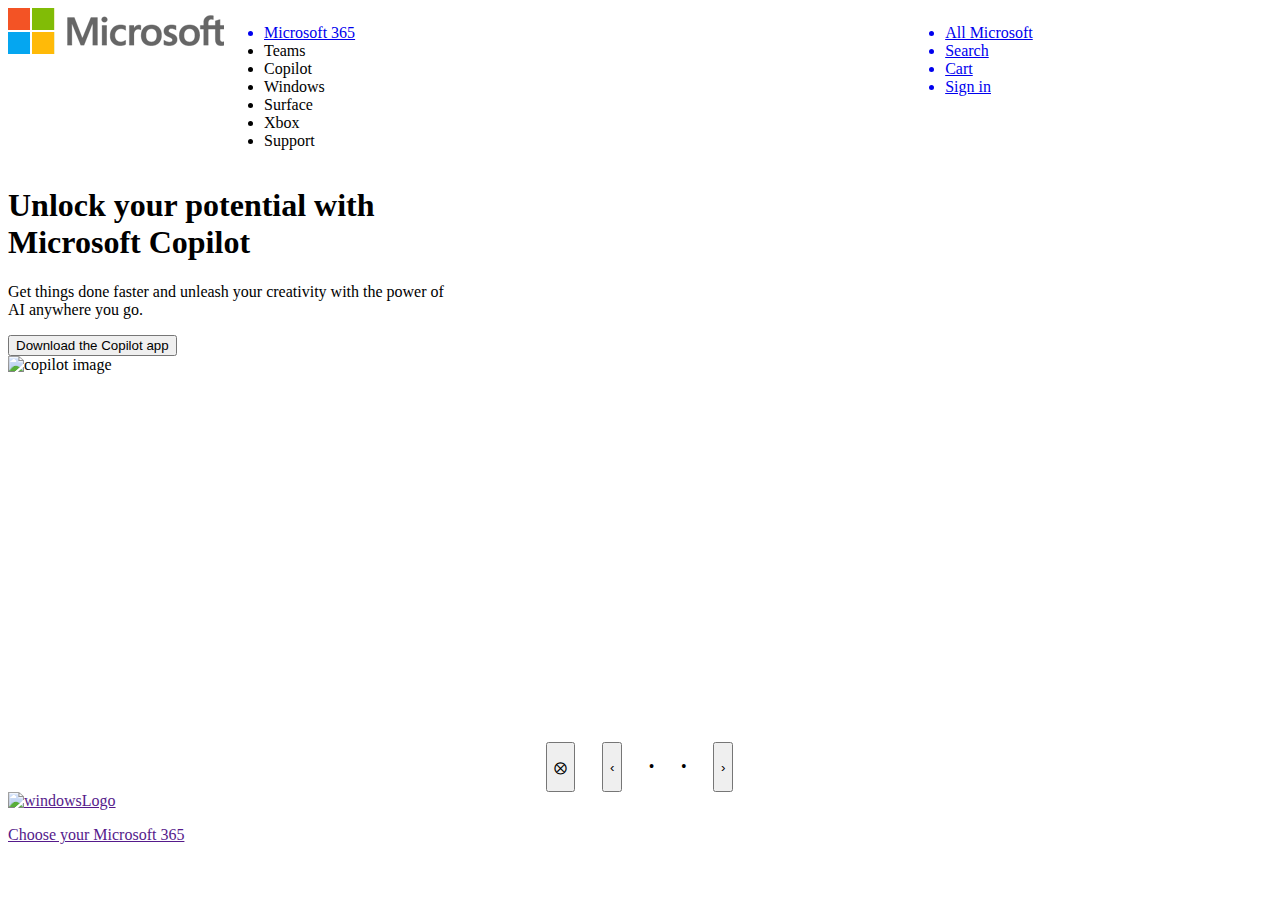
==== Task 4/index.html @ efb7b452 "Add files via upload" ====
<!DOCTYPE html>
<html lang="en">

<head>
    <meta charset="UTF-8">
    <meta name="viewport" content="width=device-width, initial-scale=1.0">
    <title>Microsoft - Cloud, Computer, Apps & Gaming</title>
    <link rel="SHORTCUT ICON" href="favicon.png" type="image/x-icon" />
    <script src="https://cdn.tailwindcss.com"></script>
</head>

<body style="overflow-x: hidden;">

    <!-- Navbar  -->

    <nav class="w-full p-2 content-evenly" style="display: grid; grid-template-columns: 0.15fr 0.30fr 0.35fr 0.20fr;">
        <a href="/"><img src="microsoftLogo.png" class="h-7 m-2 pl-16  pb-1" /></a>
        <ul class="flex text-sm ">
            <a href="/">
                <li class="mr-3 mt-3 hover:underline hover:decoration-solid hover:decoration-2">Microsoft 365</li>
            </a>
            <a href="/"></a>
            <li class="mr-3 mt-3 hover:underline hover:decoration-solid hover:decoration-2">Teams</li></a>
            <a href="/"></a>
            <li class="mr-3 mt-3 hover:underline hover:decoration-solid hover:decoration-2">Copilot</li></a>
            <a href="/"></a>
            <li class="mr-3 mt-3 hover:underline hover:decoration-solid hover:decoration-2">Windows</li></a>
            <a href="/"></a>
            <li class="mr-3 mt-3 hover:underline hover:decoration-solid hover:decoration-2">Surface</li></a>
            <a href="/"></a>
            <li class="mr-3 mt-3 hover:underline hover:decoration-solid hover:decoration-2">Xbox</li></a>
            <a href="/"></a>
            <li class="mr-3 mt-3 hover:underline hover:decoration-solid hover:decoration-2">Support</li></a>
        </ul>
        <p></p>
        <ul class=" flex text-sm content-right mr-2">
            <a href="/">
                <li class="mr-2 m-3 hover:underline hover:decoration-solid hover:decoration-2">All Microsoft</li>
            </a>
            <a href="/">
                <li class="mr-2 m-3 hover:underline hover:decoration-solid hover:decoration-2">Search</li>
            </a>
            <a href="/">
                <li class="mr-2 m-3 hover:underline hover:decoration-solid hover:decoration-2">Cart</li>
            </a>
            <a href="/">
                <li class=" mr-2 m-3 hover:underline hover:decoration-solid hover:decoration-2">Sign in</li>
            </a>
        </ul>
    </nav>
    <!-- Cassroll -->
    <section>
        <style>
            @keyframes slide {
                0% {
                    translate: 0vw;
                }

                50% {
                    translate: 100vw;
                }
            }
        </style>
        <section style="animation: slide 10s infinite; position: absolute; z-index: 90;">
            <section class="flex-col mt-32  ml-32 absolute p-1" style="max-width: 35vw;">
                <h1 class="text-4xl font-medium mb-4">Unlock your potential with Microsoft Copilot</h1>
                <p class="mb-4">Get things done faster and unleash your creativity with the power of AI anywhere you go.
                </p>
                <button class="bg-blue-600 pl-5 pr-5 text-white pt-2 pb-2 mt-1 font-medium">Download the Copilot
                    app</button>
            </section>
            <img style="width: 100vw;"
                src="https://cdn-dynmedia-1.microsoft.com/is/image/microsoftcorp/Highlight-MultiCanvas-Microsoft-Copilot-App-3screens:VP5-1920x600"
                alt="copilot image">
        </section>
        <section style="animation: slide 10s infinite ; 
        position: absolute;z-index: 99;">
            <section style="translate: -100vw;">
                <section class="flex-col mt-14  ml-16 p-16 absolute p-1 bg-white" style="max-width: 35vw;">
                    <h1 class="bg-yellow-500 w-fit p-3 pt-1 pb-1 m-3 ml-0 font-medium">New</h1>
                    <h1 class="text-4xl font-medium mb-4">Meet Surface Pro</h1>
                    <p class="mb-4">This laptop's unrivalled flexibility and AI features like Recall and Cocreator,
                        enable
                        you to do more than you ever imagined.
                    </p>
                    <button class="bg-blue-600 pl-5 pr-5 text-white pt-2 pb-2 mt-1 font-medium">Learn More </button>
                </section>
                <img style="width:100vw;"
                    src="https://cdn-dynmedia-1.microsoft.com/is/image/microsoftcorp/Highlight-Surface-Pro-AI-11Ed-Sapphire-MC001-3000x1682:VP5-1920x600">
            </section>
        </section>
    </section>
<!--Casroll buttons-->
<section style="margin-top: 64vh; display: flex;padding: 0vw 40vw 0vw 40vw;
justify-content: space-evenly;">
    <button class="text-2xl font-light mt-4 " >⨂</button>
    <button class="text-4xl font-light mt-1">‹</button>
    <p class="text-4xl font-light mt-3">•</p>
    <p class="text-4xl font-light mt-3">•</p>
    <button class="text-4xl font-light mt-1">›</button>
</section>
<!-- four icons -->
 <section class="flex">
    <section class=" p-10 bg-green-900 " >
        <a href=""><img style="height: 1cm;"
        src="https://cdn-dynmedia-1.microsoft.com/is/content/microsoftcorp/Link-List-Icons-Microsoft-365?wid=40&hei=40" alt="windowsLogo">
        <p class="text-l font-medium text-blue-800 underline">Choose your Microsoft 365</p></a>
    </section>
 </section>
</body>
</html>
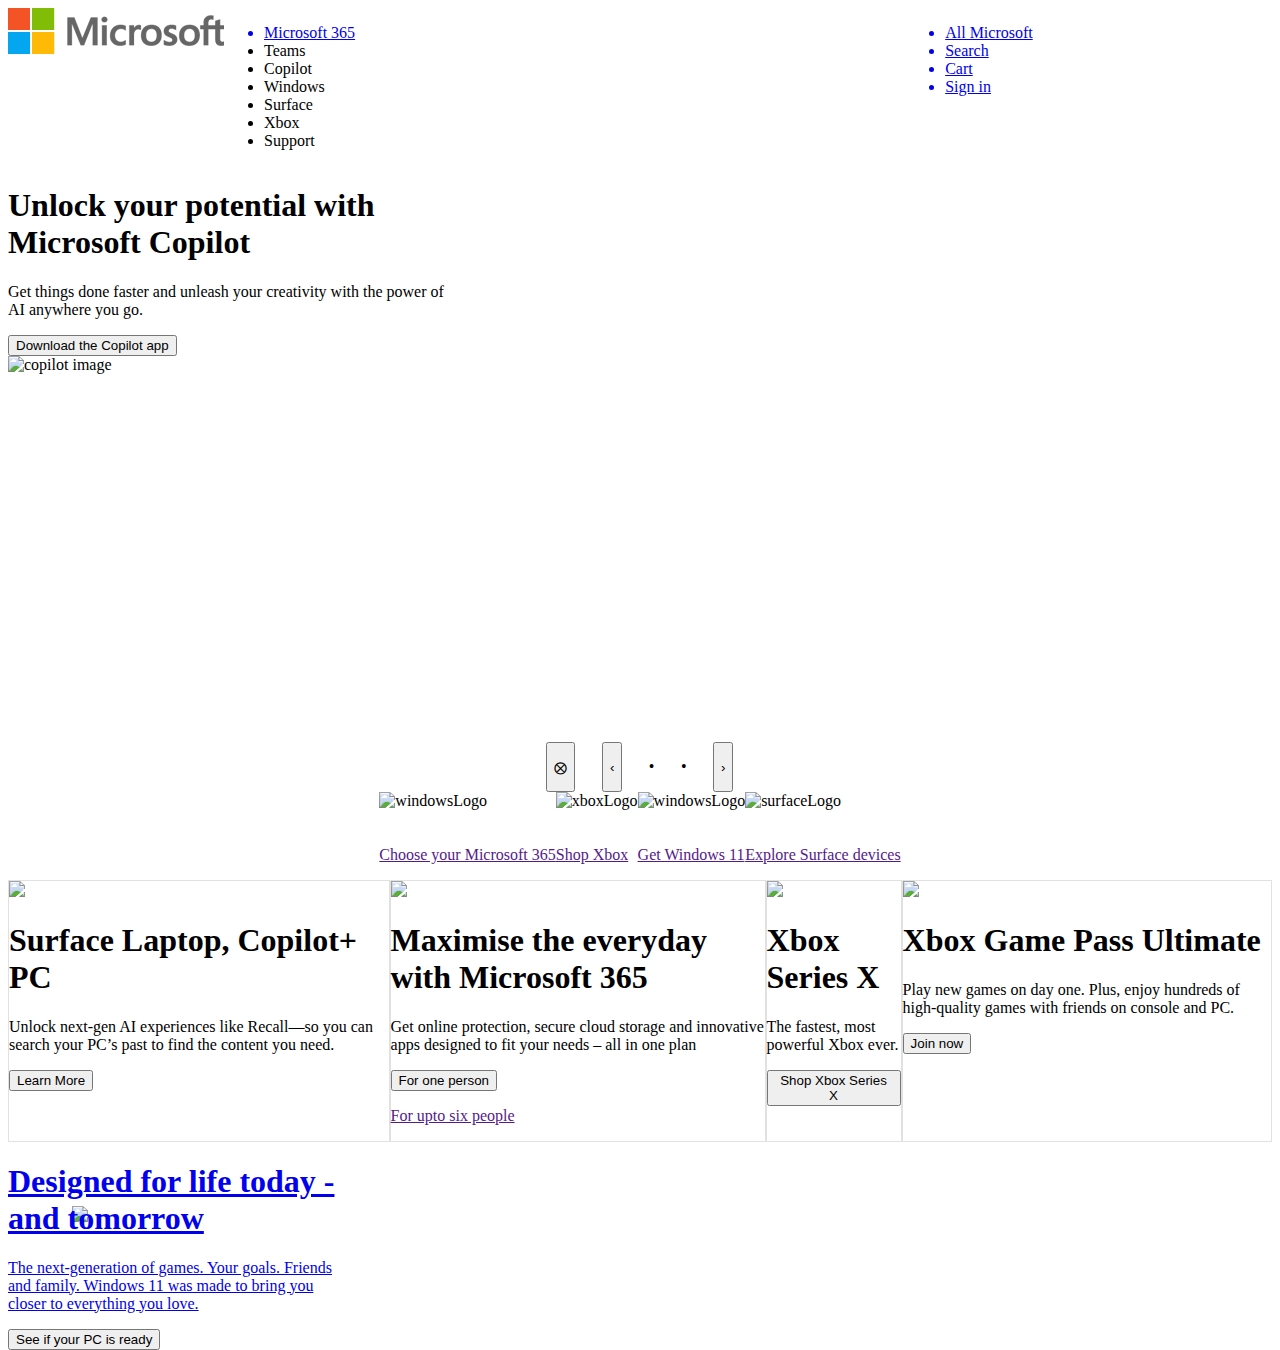
==== commit e668c829: "Add files via upload" ====
--- a/Task 4/index.html
+++ b/Task 4/index.html
@@ -100,11 +100,78 @@
     <button class="text-4xl font-light mt-1">›</button>
 </section>
 <!-- four icons -->
- <section class="flex">
-    <section class=" p-10 bg-green-900 " >
-        <a href=""><img style="height: 1cm;"
+ <section class="flex" style="display: flex; justify-content: center;">
+    <section class=" p-10 bg-white" style="display: flex;flex-direction: column;
+    justify-content:center">
+        <img style="height: 1cm;"
         src="https://cdn-dynmedia-1.microsoft.com/is/content/microsoftcorp/Link-List-Icons-Microsoft-365?wid=40&hei=40" alt="windowsLogo">
-        <p class="text-l font-medium text-blue-800 underline">Choose your Microsoft 365</p></a>
+        <a href=""><p class="text-l font-medium text-blue-800 underline">Choose your Microsoft 365</p></a>
+    </section>
+    <section class=" p-10 bg-white" style="display: flex;flex-direction: column;
+    justify-content: center;">
+        <img style="height: 1cm;"
+        src="https://cdn-dynmedia-1.microsoft.com/is/content/microsoftcorp/Link-List-Icons-Xbox-Games-Consoles?wid=40&hei=40" alt="xboxLogo">
+        <a href=""><p class="text-l font-medium text-blue-800 underline">Shop Xbox</p></a>
+    </section>
+    <section class=" p-10 bg-white" style="display: flex;flex-direction: column;
+    justify-content: center;">
+        <img style="height: 1cm;"
+        src="https://cdn-dynmedia-1.microsoft.com/is/content/microsoftcorp/Link-List-Icons-Microsoft-365?wid=40&hei=40" alt="windowsLogo">
+        <a href=""><p class="text-l font-medium text-blue-800 underline">Get Windows 11</p></a>
+    </section>
+    <section class=" p-10 bg-white" style="display: flex;flex-direction: column;
+    justify-content: center;">
+        <img style="height: 1cm;"
+        src="https://cdn-dynmedia-1.microsoft.com/is/content/microsoftcorp/Link-List-Icons-Surface-Devices?wid=40&hei=40" alt="surfaceLogo">
+        <a href=""><p class="text-l font-medium text-blue-800 underline">Explore Surface devices</p></a>
+    </section>
+ </section>
+
+ <!-- four cards -->
+ <section style="display: flex; justify-content: center;">
+    <section class="flex-col w-1/5 m-3" style="border: 1px solid rgb(225, 225, 225);">
+        <img src="https://cdn-dynmedia-1.microsoft.com/is/image/microsoftcorp/Content-Card-Surface-Laptop-AI-7Ed-Sapphire-MC001?wid=297&hei=167&fit=crop"/>
+        <section class="p-4">
+        <h1 class="text-2xl font-medium mt-7 mb-2">Surface Laptop, Copilot+ PC</h1>
+        <p class=" mt-2 mb-2">Unlock next-gen AI experiences like Recall—so you can search your PC’s past to find the content you need.</p>
+        <button class="bg-blue-600 pl-5 pr-5 text-white pt-2 pb-2 font-medium m-2 ml-0">Learn More</button>
+        </section>
+    </section>
+    <section class="flex-col w-1/5 m-3" style="border: 1px solid rgb(225, 225, 225);">
+        <img src="https://cdn-dynmedia-1.microsoft.com/is/image/microsoftcorp/Content-Card-Microsoft-365-Lifestyle-Sandstone-Icon-Toss?wid=297&hei=167&fit=crop"/>
+        <section class="p-4">
+        <h1 class="text-2xl font-medium mt-7 mb-2">Maximise the everyday with Microsoft 365</h1>
+        <p class=" mt-2 mb-2">Get online protection, secure cloud storage and innovative apps designed to fit your needs – all in one plan</p>
+        <button class="bg-blue-600 pl-5 pr-5 text-white pt-2 pb-2 font-medium m-2 ml-0">For one person</button>
+        <a href=""><p class="text-l font-medium text-blue-800 m-2 ml-0">For upto six people</p></a>
+        </section>
+    </section>
+    <section class="flex-col w-1/5 m-3" style="border: 1px solid rgb(225, 225, 225);">
+        <img src="https://cdn-dynmedia-1.microsoft.com/is/image/microsoftcorp/gldn-XSX-CP-Xbox-Series-X?wid=297&hei=167&fit=crop"/>
+        <section class="p-4">
+        <h1 class="text-2xl font-medium mt-7 mb-2">Xbox Series X</h1>
+        <p class=" mt-2 mb-2">The fastest, most powerful Xbox ever.</p>
+        <button class="bg-blue-600 pl-5 pr-5 text-white pt-2 pb-2 font-medium m-2 ml-0">Shop Xbox Series X</button>
+        </section>
+    </section>
+    <section class="flex-col w-1/5 m-3" style="border: 1px solid rgb(225, 225, 225);">
+        <img src="https://cdn-dynmedia-1.microsoft.com/is/image/microsoftcorp/Content-Card-Game-Pass-Ultimate?wid=297&hei=167&fit=crop"/>
+        <section class="p-4">
+        <h1 class="text-2xl font-medium mt-7 mb-2">Xbox Game Pass Ultimate</h1>
+        <p class=" mt-2 mb-2">Play new games on day one. Plus, enjoy hundreds of high-quality games with friends on console and PC.</p>
+        <button class="bg-blue-600 pl-5 pr-5 text-white pt-2 pb-2 font-medium m-2 ml-0">Join now</button>
+        </section>
+    </section>
+ </section>
+ <!-- your pc ready for windows 11-->
+ <section>
+    <img style="width: 90vw;margin: 5vw;position: absolute; z-index: 0;" src="https://cdn-dynmedia-1.microsoft.com/is/image/microsoftcorp/Highlight-Hero-Windows11-GlobalLaunch:VP4-1260x600">
+    <section class="flex-col ml-40 mt-60 p-1 bg-inherit " style="max-width: 27vw; position: absolute; z-index: 1;">
+        <a href="https://cdn-dynmedia-1.microsoft.com/is/image/microsoftcorp/Highlight-Hero-Windows11-GlobalLaunch:VP4-1260x600"><h1 class="text-3xl text-white font-medium mb-4">Designed for life today - and tomorrow</h1>
+        <p class="mb-4 text-white">The next-generation of games. Your goals. Friends and family. Windows 11 was made to bring you closer to everything you love.
+        </p>
+        <button class="bg-blue-600 pl-5 pr-5 text-white pt-2 pb-2 mt-1 font-medium">See if your PC is ready
+            </button></a>
     </section>
  </section>
 </body>
